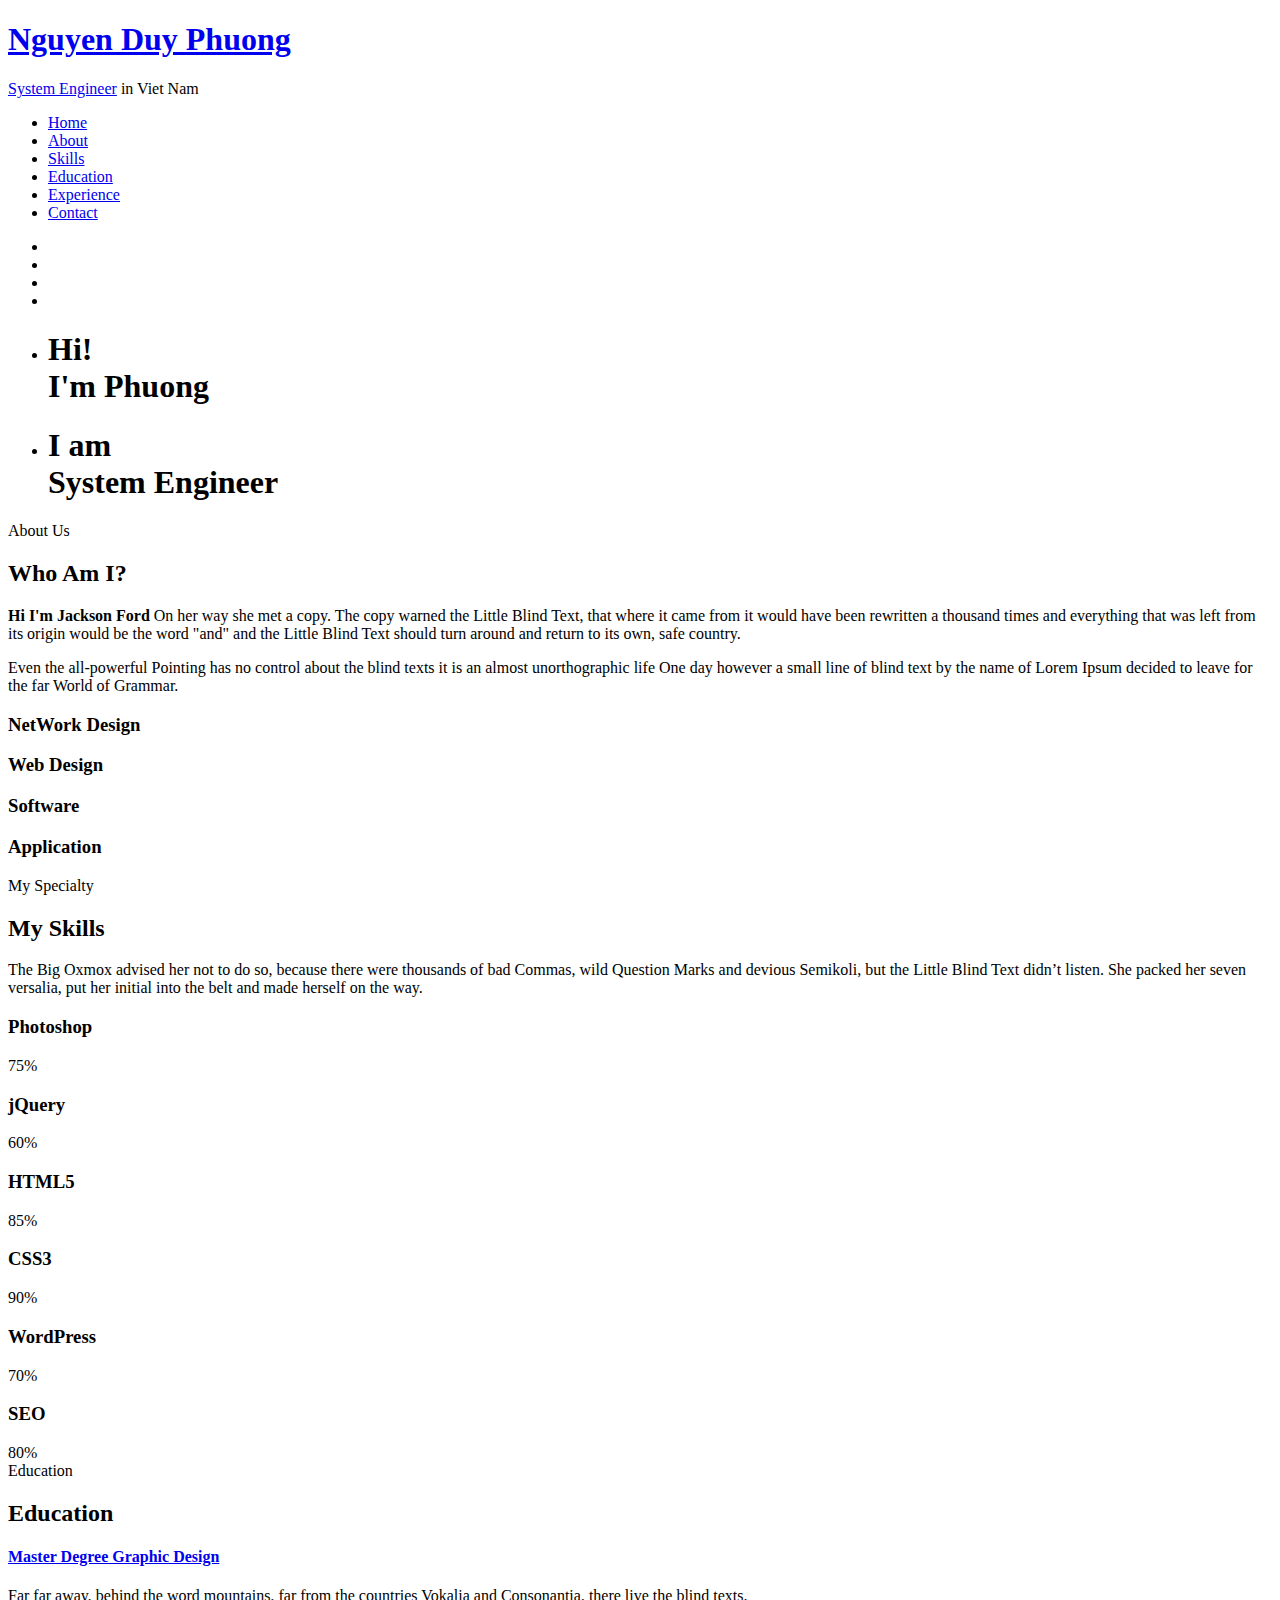
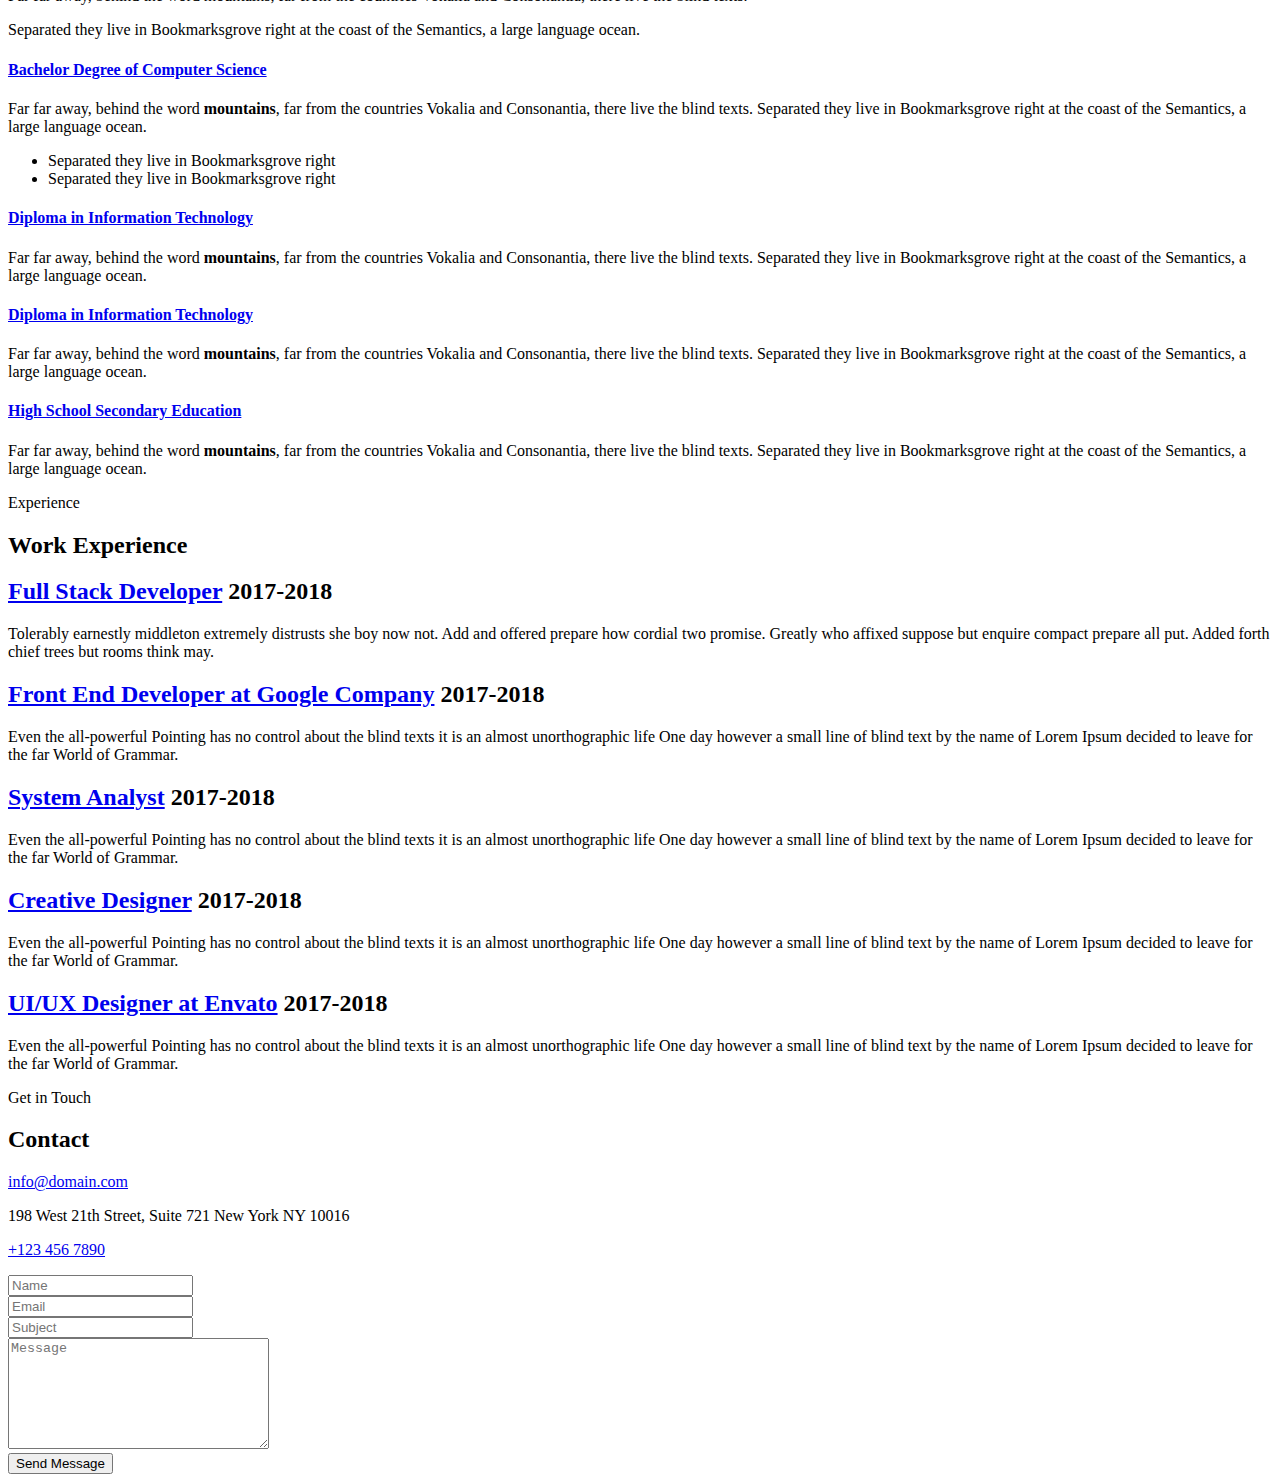
==== website/MyPages/index.html @ ab9edcb0 "ew" ====
<!DOCTYPE HTML>
<html>
	<head>
	<meta charset="utf-8">
	<meta http-equiv="X-UA-Compatible" content="IE=edge">
	<title>Jackson Template</title>
	<meta name="viewport" content="width=device-width, initial-scale=1">
	<meta name="description" content="" />
	<meta name="keywords" content="" />
	<meta name="author" content="" />

  <!-- Facebook and Twitter integration -->
	<meta property="og:title" content=""/>
	<meta property="og:image" content=""/>
	<meta property="og:url" content=""/>
	<meta property="og:site_name" content=""/>
	<meta property="og:description" content=""/>
	<meta name="twitter:title" content="" />
	<meta name="twitter:image" content="" />
	<meta name="twitter:url" content="" />
	<meta name="twitter:card" content="" />

	<!-- Place favicon.ico and apple-touch-icon.png in the root directory -->
	<link rel="shortcut icon" href="favicon.ico">

	<link href="https://fonts.googleapis.com/css?family=Quicksand:300,400,500,700" rel="stylesheet">
	<link href="https://fonts.googleapis.com/css?family=Playfair+Display:400,400i,700" rel="stylesheet">
	
	<!-- Animate.css -->
	<link rel="stylesheet" href="css/animate.css">
	<!-- Icomoon Icon Fonts-->
	<link rel="stylesheet" href="css/icomoon.css">
	<!-- Bootstrap  -->
	<link rel="stylesheet" href="css/bootstrap.css">
	<!-- Flexslider  -->
	<link rel="stylesheet" href="css/flexslider.css">
	<!-- Flaticons  -->
	<link rel="stylesheet" href="fonts/flaticon/font/flaticon.css">
	<!-- Owl Carousel -->
	<link rel="stylesheet" href="css/owl.carousel.min.css">
	<link rel="stylesheet" href="css/owl.theme.default.min.css">
	<!-- Theme style  -->
	<link rel="stylesheet" href="css/style.css">

	<!-- Modernizr JS -->
	<script src="js/modernizr-2.6.2.min.js"></script>
	<!-- FOR IE9 below -->
	<!--[if lt IE 9]>
	<script src="js/respond.min.js"></script>
	<![endif]-->

	</head>
	<body>
	<div id="colorlib-page">
		<div class="container-wrap">
		<a href="#" class="js-colorlib-nav-toggle colorlib-nav-toggle" data-toggle="collapse" data-target="#navbar" aria-expanded="false" aria-controls="navbar"><i></i></a>
		<aside id="colorlib-aside" role="complementary" class="border js-fullheight">
			<div class="text-center">
				<div class="author-img" style="background-image: url(images/about.jpg);"></div>
				<h1 id="colorlib-logo"><a href="index.html">Nguyen Duy Phuong</a></h1>
				<span class="position"><a href="#">System Engineer</a> in Viet Nam</span>
			</div>
			<nav id="colorlib-main-menu" role="navigation" class="navbar">
				<div id="navbar" class="collapse">
					<ul>
						<li class="active"><a href="#" data-nav-section="home">Home</a></li>
						<li><a href="#" data-nav-section="about">About</a></li>
						<li><a href="#" data-nav-section="skills">Skills</a></li>
						<li><a href="#" data-nav-section="education">Education</a></li>
						<li><a href="#" data-nav-section="experience">Experience</a></li>
						<li><a href="#" data-nav-section="contact">Contact</a></li>
					</ul>
				</div>
			</nav>

			<div class="colorlib-footer">
					<ul>
					<li><a href="#"><i class="icon-facebook2"></i></a></li>
					<li><a href="#"><i class="icon-twitter2"></i></a></li>
					<li><a href="#"><i class="icon-instagram"></i></a></li>
					<li><a href="#"><i class="icon-linkedin2"></i></a></li>
				</ul>
			</div>

		</aside>

		<div id="colorlib-main">
			<section id="colorlib-hero" class="js-fullheight" data-section="home">
				<div class="flexslider js-fullheight">
					<ul class="slides">
				   	<li style="background-image: url(images/img_bg_1.jpg);">
				   		<div class="overlay"></div>
				   		<div class="container-fluid">
				   			<div class="row">
					   			<div class="col-md-6 col-md-offset-3 col-md-pull-3 col-sm-12 col-xs-12 js-fullheight slider-text">
					   				<div class="slider-text-inner js-fullheight">
					   					<div class="desc">
						   					<h1>Hi! <br>I'm Phuong</h1>
										</div>
					   				</div>
					   			</div>
					   		</div>
				   		</div>
				   	</li>
				   	<li style="background-image: url(images/IMG_4141.JPG);">
				   		<div class="overlay"></div>
				   		<div class="container-fluid">
				   			<div class="row">
					   			<div class="col-md-6 col-md-offset-3 col-md-pull-3 col-sm-12 col-xs-12 js-fullheight slider-text">
					   				<div class="slider-text-inner">
					   					<div class="desc">
						   					<h1>I am <br>System Engineer</h1>									
										</div>
					   				</div>
					   			</div>
					   		</div>
				   		</div>
				   	</li>
				  	</ul>
			  	</div>
			</section>

			<section class="colorlib-about" data-section="about">
				<div class="colorlib-narrow-content">
					<div class="row">
						<div class="col-md-12">
							<div class="row row-bottom-padded-sm animate-box" data-animate-effect="fadeInLeft">
								<div class="col-md-12">
									<div class="about-desc">
										<span class="heading-meta">About Us</span>
										<h2 class="colorlib-heading">Who Am I?</h2>
										<p><strong>Hi I'm Jackson Ford</strong> On her way she met a copy. The copy warned the Little Blind Text, that where it came from it would have been rewritten a thousand times and everything that was left from its origin would be the word "and" and the Little Blind Text should turn around and return to its own, safe country.</p>
										<p>Even the all-powerful Pointing has no control about the blind texts it is an almost unorthographic life One day however a small line of blind text by the name of Lorem Ipsum decided to leave for the far World of Grammar.</p>
									</div>
								</div>
							</div>
							<div class="row">
								<div class="col-md-3 animate-box" data-animate-effect="fadeInLeft">
									<div class="services color-1">
										<span class="icon2"><i class="icon-bulb"></i></span>
										<h3>NetWork Design</h3>
									</div>
								</div>
								<div class="col-md-3 animate-box" data-animate-effect="fadeInRight">
									<div class="services color-2">
										<span class="icon2"><i class="icon-globe-outline"></i></span>
										<h3>Web Design</h3>
									</div>
								</div>
								<div class="col-md-3 animate-box" data-animate-effect="fadeInTop">
									<div class="services color-3">
										<span class="icon2"><i class="icon-data"></i></span>
										<h3>Software</h3>
									</div>
								</div>
								<div class="col-md-3 animate-box" data-animate-effect="fadeInBottom">
									<div class="services color-4">
										<span class="icon2"><i class="icon-phone3"></i></span>
										<h3>Application</h3>
									</div>
								</div>
							</div>
						</div>
					</div>
				</div>
			</section>

			<section class="colorlib-skills" data-section="skills">
				<div class="colorlib-narrow-content">
					<div class="row">
						<div class="col-md-6 col-md-offset-3 col-md-pull-3 animate-box" data-animate-effect="fadeInLeft">
							<span class="heading-meta">My Specialty</span>
							<h2 class="colorlib-heading animate-box">My Skills</h2>
						</div>
					</div>
					<div class="row">
						<div class="col-md-12 animate-box" data-animate-effect="fadeInLeft">
							<p>The Big Oxmox advised her not to do so, because there were thousands of bad Commas, wild Question Marks and devious Semikoli, but the Little Blind Text didn’t listen. She packed her seven versalia, put her initial into the belt and made herself on the way.</p>
						</div>
						<div class="col-md-6 animate-box" data-animate-effect="fadeInLeft">
							<div class="progress-wrap">
								<h3>Photoshop</h3>
								<div class="progress">
								 	<div class="progress-bar color-1" role="progressbar" aria-valuenow="75"
								  	aria-valuemin="0" aria-valuemax="100" style="width:75%">
								    <span>75%</span>
								  	</div>
								</div>
							</div>
						</div>
						<div class="col-md-6 animate-box" data-animate-effect="fadeInRight">
							<div class="progress-wrap">
								<h3>jQuery</h3>
								<div class="progress">
								 	<div class="progress-bar color-2" role="progressbar" aria-valuenow="60"
								  	aria-valuemin="0" aria-valuemax="100" style="width:60%">
								    <span>60%</span>
								  	</div>
								</div>
							</div>
						</div>
						<div class="col-md-6 animate-box" data-animate-effect="fadeInLeft">
							<div class="progress-wrap">
								<h3>HTML5</h3>
								<div class="progress">
								 	<div class="progress-bar color-3" role="progressbar" aria-valuenow="85"
								  	aria-valuemin="0" aria-valuemax="100" style="width:85%">
								    <span>85%</span>
								  	</div>
								</div>
							</div>
						</div>
						<div class="col-md-6 animate-box" data-animate-effect="fadeInRight">
							<div class="progress-wrap">
								<h3>CSS3</h3>
								<div class="progress">
								 	<div class="progress-bar color-4" role="progressbar" aria-valuenow="90"
								  	aria-valuemin="0" aria-valuemax="100" style="width:90%">
								    <span>90%</span>
								  	</div>
								</div>
							</div>
						</div>
						<div class="col-md-6 animate-box" data-animate-effect="fadeInLeft">
							<div class="progress-wrap">
								<h3>WordPress</h3>
								<div class="progress">
								 	<div class="progress-bar color-5" role="progressbar" aria-valuenow="70"
								  	aria-valuemin="0" aria-valuemax="100" style="width:70%">
								    <span>70%</span>
								  	</div>
								</div>
							</div>
						</div>
						<div class="col-md-6 animate-box" data-animate-effect="fadeInRight">
							<div class="progress-wrap">
								<h3>SEO</h3>
								<div class="progress">
								 	<div class="progress-bar color-6" role="progressbar" aria-valuenow="80"
								  	aria-valuemin="0" aria-valuemax="100" style="width:80%">
								    <span>80%</span>
								  	</div>
								</div>
							</div>
						</div>
					</div>
				</div>
			</section>

			<section class="colorlib-education" data-section="education">
				<div class="colorlib-narrow-content">
					<div class="row">
						<div class="col-md-6 col-md-offset-3 col-md-pull-3 animate-box" data-animate-effect="fadeInLeft">
							<span class="heading-meta">Education</span>
							<h2 class="colorlib-heading animate-box">Education</h2>
						</div>
					</div>
					<div class="row">
						<div class="col-md-12 animate-box" data-animate-effect="fadeInLeft">
							<div class="fancy-collapse-panel">
								<div class="panel-group" id="accordion" role="tablist" aria-multiselectable="true">
									<div class="panel panel-default">
									    <div class="panel-heading" role="tab" id="headingOne">
									        <h4 class="panel-title">
									            <a data-toggle="collapse" data-parent="#accordion" href="#collapseOne" aria-expanded="true" aria-controls="collapseOne">Master Degree Graphic Design
									            </a>
									        </h4>
									    </div>
									    <div id="collapseOne" class="panel-collapse collapse in" role="tabpanel" aria-labelledby="headingOne">
									         <div class="panel-body">
									            <div class="row">
										      		<div class="col-md-6">
										      			<p>Far far away, behind the word mountains, far from the countries Vokalia and Consonantia, there live the blind texts. </p>
										      		</div>
										      		<div class="col-md-6">
										      			<p>Separated they live in Bookmarksgrove right at the coast of the Semantics, a large language ocean.</p>
										      		</div>
										      	</div>
									         </div>
									    </div>
									</div>
									<div class="panel panel-default">
									    <div class="panel-heading" role="tab" id="headingTwo">
									        <h4 class="panel-title">
									            <a class="collapsed" data-toggle="collapse" data-parent="#accordion" href="#collapseTwo" aria-expanded="false" aria-controls="collapseTwo">Bachelor Degree of Computer Science
									            </a>
									        </h4>
									    </div>
									    <div id="collapseTwo" class="panel-collapse collapse" role="tabpanel" aria-labelledby="headingTwo">
									        <div class="panel-body">
									            <p>Far far away, behind the word <strong>mountains</strong>, far from the countries Vokalia and Consonantia, there live the blind texts. Separated they live in Bookmarksgrove right at the coast of the Semantics, a large language ocean.</p>
													<ul>
														<li>Separated they live in Bookmarksgrove right</li>
														<li>Separated they live in Bookmarksgrove right</li>
													</ul>
									        </div>
									    </div>
									</div>
									<div class="panel panel-default">
									    <div class="panel-heading" role="tab" id="headingThree">
									        <h4 class="panel-title">
									            <a class="collapsed" data-toggle="collapse" data-parent="#accordion" href="#collapseThree" aria-expanded="false" aria-controls="collapseThree">Diploma in Information Technology
									            </a>
									        </h4>
									    </div>
									    <div id="collapseThree" class="panel-collapse collapse" role="tabpanel" aria-labelledby="headingThree">
									        <div class="panel-body">
									            <p>Far far away, behind the word <strong>mountains</strong>, far from the countries Vokalia and Consonantia, there live the blind texts. Separated they live in Bookmarksgrove right at the coast of the Semantics, a large language ocean.</p>	
									        </div>
									    </div>
									</div>

									<div class="panel panel-default">
									    <div class="panel-heading" role="tab" id="headingFour">
									        <h4 class="panel-title">
									            <a class="collapsed" data-toggle="collapse" data-parent="#accordion" href="#collapseFour" aria-expanded="false" aria-controls="collapseFour">Diploma in Information Technology
									            </a>
									        </h4>
									    </div>
									    <div id="collapseFour" class="panel-collapse collapse" role="tabpanel" aria-labelledby="headingFour">
									        <div class="panel-body">
									            <p>Far far away, behind the word <strong>mountains</strong>, far from the countries Vokalia and Consonantia, there live the blind texts. Separated they live in Bookmarksgrove right at the coast of the Semantics, a large language ocean.</p>	
									        </div>
									    </div>
									</div>

									<div class="panel panel-default">
									    <div class="panel-heading" role="tab" id="headingFive">
									        <h4 class="panel-title">
									            <a class="collapsed" data-toggle="collapse" data-parent="#accordion" href="#collapseFive" aria-expanded="false" aria-controls="collapseFive">High School Secondary Education
									            </a>
									        </h4>
									    </div>
									    <div id="collapseFive" class="panel-collapse collapse" role="tabpanel" aria-labelledby="headingFive">
									        <div class="panel-body">
									            <p>Far far away, behind the word <strong>mountains</strong>, far from the countries Vokalia and Consonantia, there live the blind texts. Separated they live in Bookmarksgrove right at the coast of the Semantics, a large language ocean.</p>	
									        </div>
									    </div>
									</div>
								</div>
							</div>
						</div>
					</div>
				</div>
			</section>

			<section class="colorlib-experience" data-section="experience">
				<div class="colorlib-narrow-content">
					<div class="row">
						<div class="col-md-6 col-md-offset-3 col-md-pull-3 animate-box" data-animate-effect="fadeInLeft">
							<span class="heading-meta">Experience</span>
							<h2 class="colorlib-heading animate-box">Work Experience</h2>
						</div>
					</div>
					<div class="row">
						<div class="col-md-12">
				         <div class="timeline-centered">
					         <article class="timeline-entry animate-box" data-animate-effect="fadeInLeft">
					            <div class="timeline-entry-inner">

					               <div class="timeline-icon color-1">
					                  <i class="icon-pen2"></i>
					               </div>

					               <div class="timeline-label">
					                  <h2><a href="#">Full Stack Developer</a> <span>2017-2018</span></h2>
					                  <p>Tolerably earnestly middleton extremely distrusts she boy now not. Add and offered prepare how cordial two promise. Greatly who affixed suppose but enquire compact prepare all put. Added forth chief trees but rooms think may.</p>
					               </div>
					            </div>
					         </article>


					         <article class="timeline-entry animate-box" data-animate-effect="fadeInRight">
					            <div class="timeline-entry-inner">
					               <div class="timeline-icon color-2">
					                  <i class="icon-pen2"></i>
					               </div>
					               <div class="timeline-label">
					               	<h2><a href="#">Front End Developer at Google Company</a> <span>2017-2018</span></h2>
					                  <p>Even the all-powerful Pointing has no control about the blind texts it is an almost unorthographic life One day however a small line of blind text by the name of Lorem Ipsum decided to leave for the far World of Grammar.</p>
					               </div>
					            </div>
					         </article>

					         <article class="timeline-entry animate-box" data-animate-effect="fadeInLeft">
					            <div class="timeline-entry-inner">
					               <div class="timeline-icon color-3">
					                  <i class="icon-pen2"></i>
					               </div>
					               <div class="timeline-label">
					               	<h2><a href="#">System Analyst</a> <span>2017-2018</span></h2>
					                  <p>Even the all-powerful Pointing has no control about the blind texts it is an almost unorthographic life One day however a small line of blind text by the name of Lorem Ipsum decided to leave for the far World of Grammar.</p>
					               </div>
					            </div>
					         </article>

					         <article class="timeline-entry animate-box" data-animate-effect="fadeInTop">
					            <div class="timeline-entry-inner">
					               <div class="timeline-icon color-4">
					                  <i class="icon-pen2"></i>
					               </div>
					               <div class="timeline-label">
					               	<h2><a href="#">Creative Designer</a> <span>2017-2018</span></h2>
					                  <p>Even the all-powerful Pointing has no control about the blind texts it is an almost unorthographic life One day however a small line of blind text by the name of Lorem Ipsum decided to leave for the far World of Grammar.</p>
					               </div>
					            </div>
					         </article>

					         <article class="timeline-entry animate-box" data-animate-effect="fadeInLeft">
					            <div class="timeline-entry-inner">
					               <div class="timeline-icon color-5">
					                  <i class="icon-pen2"></i>
					               </div>
					               <div class="timeline-label">
					               	<h2><a href="#">UI/UX Designer at Envato</a> <span>2017-2018</span></h2>
					                  <p>Even the all-powerful Pointing has no control about the blind texts it is an almost unorthographic life One day however a small line of blind text by the name of Lorem Ipsum decided to leave for the far World of Grammar.</p>
					               </div>
					            </div>
					         </article>

					         <article class="timeline-entry begin animate-box" data-animate-effect="fadeInBottom">
					            <div class="timeline-entry-inner">
					               <div class="timeline-icon color-none">
					               </div>
					            </div>
					         </article>
					      </div>
					   </div>
				   </div>
				</div>
			</section>

			<section class="colorlib-contact" data-section="contact">
				<div class="colorlib-narrow-content">
					<div class="row">
						<div class="col-md-6 col-md-offset-3 col-md-pull-3 animate-box" data-animate-effect="fadeInLeft">
							<span class="heading-meta">Get in Touch</span>
							<h2 class="colorlib-heading">Contact</h2>
						</div>
					</div>
					<div class="row">
						<div class="col-md-5">
							<div class="colorlib-feature colorlib-feature-sm animate-box" data-animate-effect="fadeInLeft">
								<div class="colorlib-icon">
									<i class="icon-globe-outline"></i>
								</div>
								<div class="colorlib-text">
									<p><a href="#">info@domain.com</a></p>
								</div>
							</div>

							<div class="colorlib-feature colorlib-feature-sm animate-box" data-animate-effect="fadeInLeft">
								<div class="colorlib-icon">
									<i class="icon-map"></i>
								</div>
								<div class="colorlib-text">
									<p>198 West 21th Street, Suite 721 New York NY 10016</p>
								</div>
							</div>

							<div class="colorlib-feature colorlib-feature-sm animate-box" data-animate-effect="fadeInLeft">
								<div class="colorlib-icon">
									<i class="icon-phone"></i>
								</div>
								<div class="colorlib-text">
									<p><a href="tel://">+123 456 7890</a></p>
								</div>
							</div>
						</div>
						<div class="col-md-7 col-md-push-1">
							<div class="row">
								<div class="col-md-10 col-md-offset-1 col-md-pull-1 animate-box" data-animate-effect="fadeInRight">
									<form action="">
										<div class="form-group">
											<input type="text" class="form-control" placeholder="Name">
										</div>
										<div class="form-group">
											<input type="text" class="form-control" placeholder="Email">
										</div>
										<div class="form-group">
											<input type="text" class="form-control" placeholder="Subject">
										</div>
										<div class="form-group">
											<textarea name="" id="message" cols="30" rows="7" class="form-control" placeholder="Message"></textarea>
										</div>
										<div class="form-group">
											<input type="submit" class="btn btn-primary btn-send-message" value="Send Message">
										</div>
									</form>
								</div>
								
							</div>
						</div>
					</div>
				</div>
			</section>

		</div><!-- end:colorlib-main -->
	</div><!-- end:container-wrap -->
	</div><!-- end:colorlib-page -->

	<!-- jQuery -->
	<script src="js/jquery.min.js"></script>
	<!-- jQuery Easing -->
	<script src="js/jquery.easing.1.3.js"></script>
	<!-- Bootstrap -->
	<script src="js/bootstrap.min.js"></script>
	<!-- Waypoints -->
	<script src="js/jquery.waypoints.min.js"></script>
	<!-- Flexslider -->
	<script src="js/jquery.flexslider-min.js"></script>
	<!-- Owl carousel -->
	<script src="js/owl.carousel.min.js"></script>
	<!-- Counters -->
	<script src="js/jquery.countTo.js"></script>
	
	
	<!-- MAIN JS -->
	<script src="js/main.js"></script>

	</body>
</html>
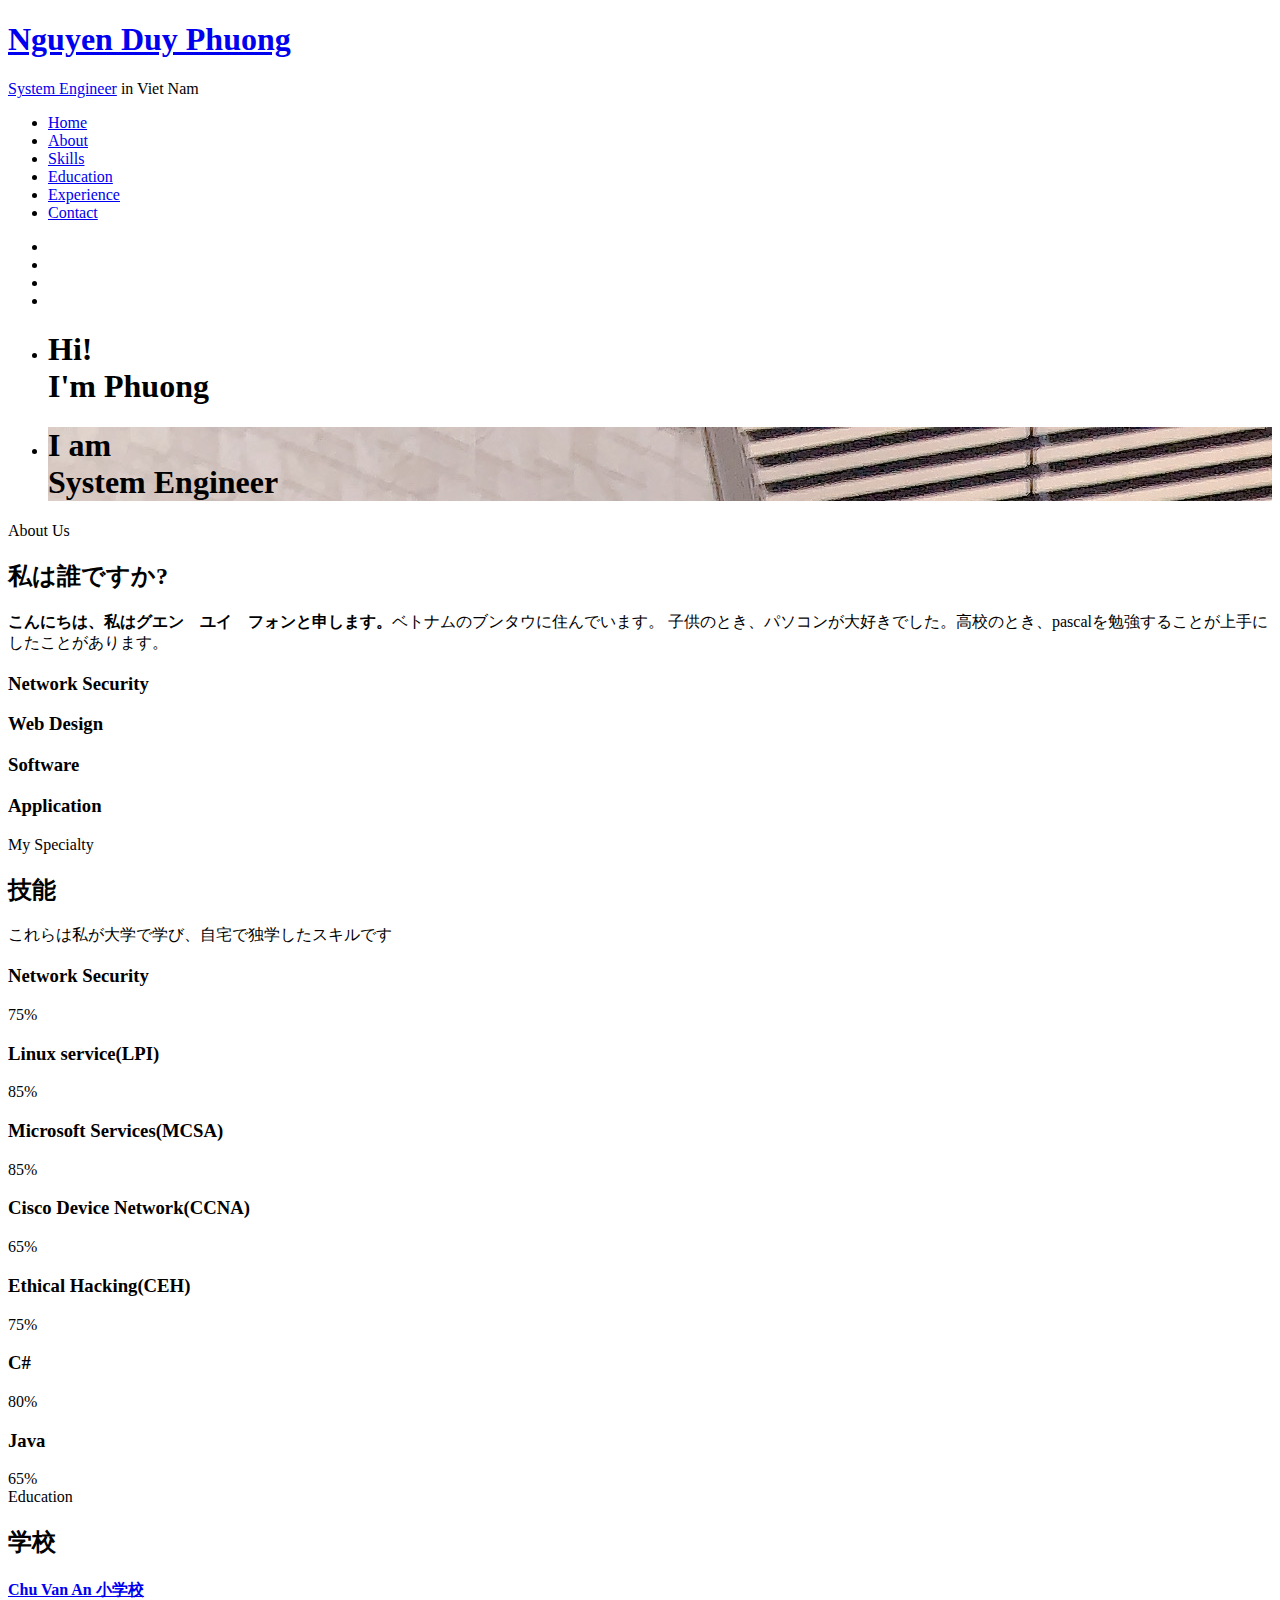
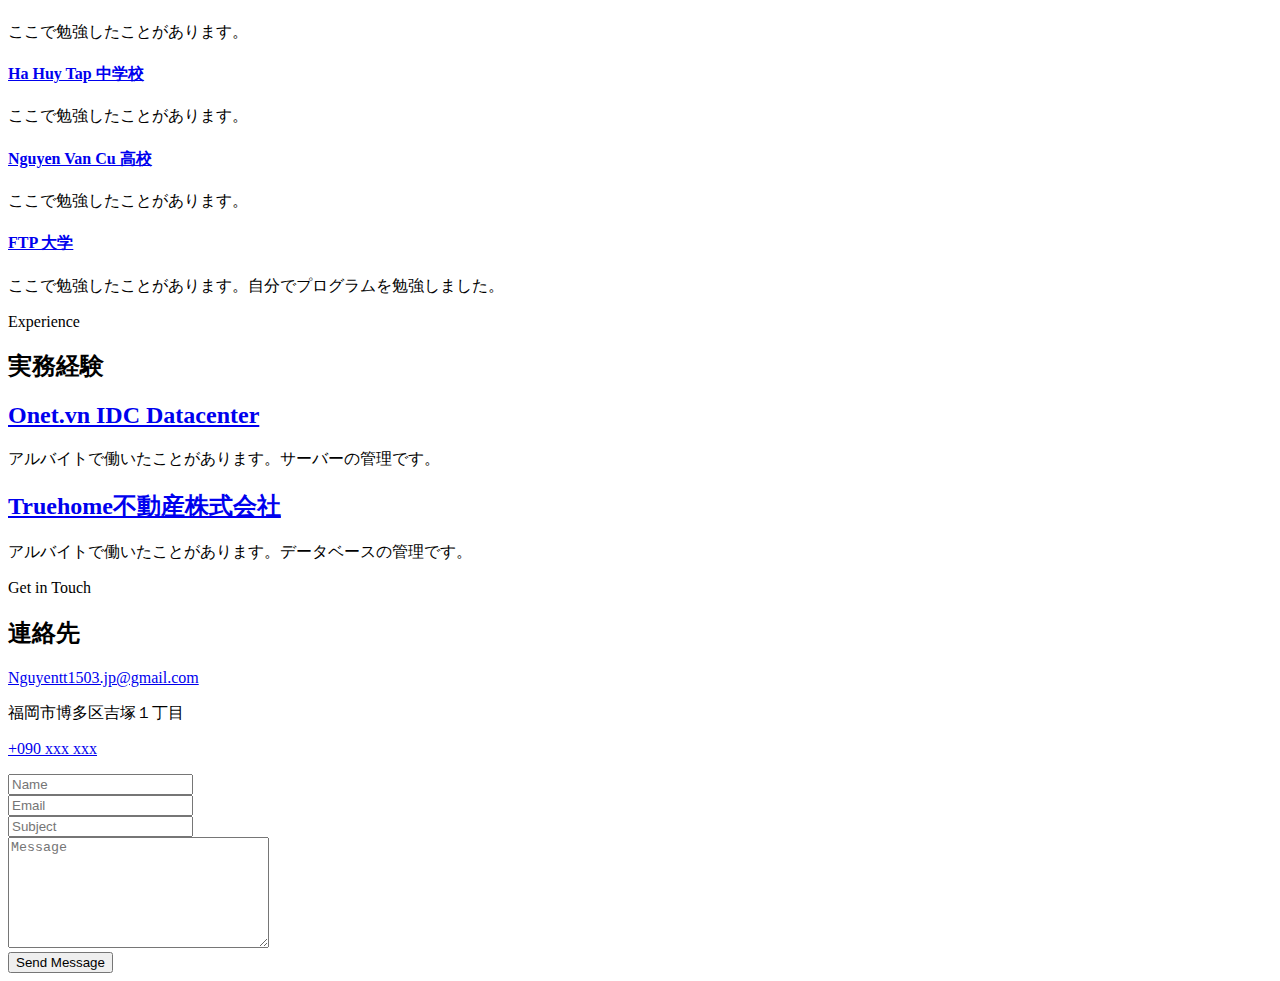
==== commit 1ca4854e: "Merge branch 'master' of https://github.com/Nguyentt-jp/myProject" ====
--- a/website/MyPages/index.html
+++ b/website/MyPages/index.html
@@ -1,523 +1,718 @@
-<!DOCTYPE HTML>
+<!DOCTYPE html>
 <html>
-	<head>
-	<meta charset="utf-8">
-	<meta http-equiv="X-UA-Compatible" content="IE=edge">
-	<title>Jackson Template</title>
-	<meta name="viewport" content="width=device-width, initial-scale=1">
-	<meta name="description" content="" />
-	<meta name="keywords" content="" />
-	<meta name="author" content="" />
-
-  <!-- Facebook and Twitter integration -->
-	<meta property="og:title" content=""/>
-	<meta property="og:image" content=""/>
-	<meta property="og:url" content=""/>
-	<meta property="og:site_name" content=""/>
-	<meta property="og:description" content=""/>
-	<meta name="twitter:title" content="" />
-	<meta name="twitter:image" content="" />
-	<meta name="twitter:url" content="" />
-	<meta name="twitter:card" content="" />
-
-	<!-- Place favicon.ico and apple-touch-icon.png in the root directory -->
-	<link rel="shortcut icon" href="favicon.ico">
-
-	<link href="https://fonts.googleapis.com/css?family=Quicksand:300,400,500,700" rel="stylesheet">
-	<link href="https://fonts.googleapis.com/css?family=Playfair+Display:400,400i,700" rel="stylesheet">
-	
-	<!-- Animate.css -->
-	<link rel="stylesheet" href="css/animate.css">
-	<!-- Icomoon Icon Fonts-->
-	<link rel="stylesheet" href="css/icomoon.css">
-	<!-- Bootstrap  -->
-	<link rel="stylesheet" href="css/bootstrap.css">
-	<!-- Flexslider  -->
-	<link rel="stylesheet" href="css/flexslider.css">
-	<!-- Flaticons  -->
-	<link rel="stylesheet" href="fonts/flaticon/font/flaticon.css">
-	<!-- Owl Carousel -->
-	<link rel="stylesheet" href="css/owl.carousel.min.css">
-	<link rel="stylesheet" href="css/owl.theme.default.min.css">
-	<!-- Theme style  -->
-	<link rel="stylesheet" href="css/style.css">
-
-	<!-- Modernizr JS -->
-	<script src="js/modernizr-2.6.2.min.js"></script>
-	<!-- FOR IE9 below -->
-	<!--[if lt IE 9]>
-	<script src="js/respond.min.js"></script>
-	<![endif]-->
-
-	</head>
-	<body>
-	<div id="colorlib-page">
-		<div class="container-wrap">
-		<a href="#" class="js-colorlib-nav-toggle colorlib-nav-toggle" data-toggle="collapse" data-target="#navbar" aria-expanded="false" aria-controls="navbar"><i></i></a>
-		<aside id="colorlib-aside" role="complementary" class="border js-fullheight">
-			<div class="text-center">
-				<div class="author-img" style="background-image: url(images/about.jpg);"></div>
-				<h1 id="colorlib-logo"><a href="index.html">Nguyen Duy Phuong</a></h1>
-				<span class="position"><a href="#">System Engineer</a> in Viet Nam</span>
-			</div>
-			<nav id="colorlib-main-menu" role="navigation" class="navbar">
-				<div id="navbar" class="collapse">
-					<ul>
-						<li class="active"><a href="#" data-nav-section="home">Home</a></li>
-						<li><a href="#" data-nav-section="about">About</a></li>
-						<li><a href="#" data-nav-section="skills">Skills</a></li>
-						<li><a href="#" data-nav-section="education">Education</a></li>
-						<li><a href="#" data-nav-section="experience">Experience</a></li>
-						<li><a href="#" data-nav-section="contact">Contact</a></li>
-					</ul>
-				</div>
-			</nav>
-
-			<div class="colorlib-footer">
-					<ul>
-					<li><a href="#"><i class="icon-facebook2"></i></a></li>
-					<li><a href="#"><i class="icon-twitter2"></i></a></li>
-					<li><a href="#"><i class="icon-instagram"></i></a></li>
-					<li><a href="#"><i class="icon-linkedin2"></i></a></li>
-				</ul>
-			</div>
-
-		</aside>
-
-		<div id="colorlib-main">
-			<section id="colorlib-hero" class="js-fullheight" data-section="home">
-				<div class="flexslider js-fullheight">
-					<ul class="slides">
-				   	<li style="background-image: url(images/img_bg_1.jpg);">
-				   		<div class="overlay"></div>
-				   		<div class="container-fluid">
-				   			<div class="row">
-					   			<div class="col-md-6 col-md-offset-3 col-md-pull-3 col-sm-12 col-xs-12 js-fullheight slider-text">
-					   				<div class="slider-text-inner js-fullheight">
-					   					<div class="desc">
-						   					<h1>Hi! <br>I'm Phuong</h1>
-										</div>
-					   				</div>
-					   			</div>
-					   		</div>
-				   		</div>
-				   	</li>
-				   	<li style="background-image: url(images/IMG_4141.JPG);">
-				   		<div class="overlay"></div>
-				   		<div class="container-fluid">
-				   			<div class="row">
-					   			<div class="col-md-6 col-md-offset-3 col-md-pull-3 col-sm-12 col-xs-12 js-fullheight slider-text">
-					   				<div class="slider-text-inner">
-					   					<div class="desc">
-						   					<h1>I am <br>System Engineer</h1>									
-										</div>
-					   				</div>
-					   			</div>
-					   		</div>
-				   		</div>
-				   	</li>
-				  	</ul>
-			  	</div>
-			</section>
-
-			<section class="colorlib-about" data-section="about">
-				<div class="colorlib-narrow-content">
-					<div class="row">
-						<div class="col-md-12">
-							<div class="row row-bottom-padded-sm animate-box" data-animate-effect="fadeInLeft">
-								<div class="col-md-12">
-									<div class="about-desc">
-										<span class="heading-meta">About Us</span>
-										<h2 class="colorlib-heading">Who Am I?</h2>
-										<p><strong>Hi I'm Jackson Ford</strong> On her way she met a copy. The copy warned the Little Blind Text, that where it came from it would have been rewritten a thousand times and everything that was left from its origin would be the word "and" and the Little Blind Text should turn around and return to its own, safe country.</p>
-										<p>Even the all-powerful Pointing has no control about the blind texts it is an almost unorthographic life One day however a small line of blind text by the name of Lorem Ipsum decided to leave for the far World of Grammar.</p>
-									</div>
-								</div>
-							</div>
-							<div class="row">
-								<div class="col-md-3 animate-box" data-animate-effect="fadeInLeft">
-									<div class="services color-1">
-										<span class="icon2"><i class="icon-bulb"></i></span>
-										<h3>NetWork Design</h3>
-									</div>
-								</div>
-								<div class="col-md-3 animate-box" data-animate-effect="fadeInRight">
-									<div class="services color-2">
-										<span class="icon2"><i class="icon-globe-outline"></i></span>
-										<h3>Web Design</h3>
-									</div>
-								</div>
-								<div class="col-md-3 animate-box" data-animate-effect="fadeInTop">
-									<div class="services color-3">
-										<span class="icon2"><i class="icon-data"></i></span>
-										<h3>Software</h3>
-									</div>
-								</div>
-								<div class="col-md-3 animate-box" data-animate-effect="fadeInBottom">
-									<div class="services color-4">
-										<span class="icon2"><i class="icon-phone3"></i></span>
-										<h3>Application</h3>
-									</div>
-								</div>
-							</div>
-						</div>
-					</div>
-				</div>
-			</section>
-
-			<section class="colorlib-skills" data-section="skills">
-				<div class="colorlib-narrow-content">
-					<div class="row">
-						<div class="col-md-6 col-md-offset-3 col-md-pull-3 animate-box" data-animate-effect="fadeInLeft">
-							<span class="heading-meta">My Specialty</span>
-							<h2 class="colorlib-heading animate-box">My Skills</h2>
-						</div>
-					</div>
-					<div class="row">
-						<div class="col-md-12 animate-box" data-animate-effect="fadeInLeft">
-							<p>The Big Oxmox advised her not to do so, because there were thousands of bad Commas, wild Question Marks and devious Semikoli, but the Little Blind Text didn’t listen. She packed her seven versalia, put her initial into the belt and made herself on the way.</p>
-						</div>
-						<div class="col-md-6 animate-box" data-animate-effect="fadeInLeft">
-							<div class="progress-wrap">
-								<h3>Photoshop</h3>
-								<div class="progress">
-								 	<div class="progress-bar color-1" role="progressbar" aria-valuenow="75"
-								  	aria-valuemin="0" aria-valuemax="100" style="width:75%">
-								    <span>75%</span>
-								  	</div>
-								</div>
-							</div>
-						</div>
-						<div class="col-md-6 animate-box" data-animate-effect="fadeInRight">
-							<div class="progress-wrap">
-								<h3>jQuery</h3>
-								<div class="progress">
-								 	<div class="progress-bar color-2" role="progressbar" aria-valuenow="60"
-								  	aria-valuemin="0" aria-valuemax="100" style="width:60%">
-								    <span>60%</span>
-								  	</div>
-								</div>
-							</div>
-						</div>
-						<div class="col-md-6 animate-box" data-animate-effect="fadeInLeft">
-							<div class="progress-wrap">
-								<h3>HTML5</h3>
-								<div class="progress">
-								 	<div class="progress-bar color-3" role="progressbar" aria-valuenow="85"
-								  	aria-valuemin="0" aria-valuemax="100" style="width:85%">
-								    <span>85%</span>
-								  	</div>
-								</div>
-							</div>
-						</div>
-						<div class="col-md-6 animate-box" data-animate-effect="fadeInRight">
-							<div class="progress-wrap">
-								<h3>CSS3</h3>
-								<div class="progress">
-								 	<div class="progress-bar color-4" role="progressbar" aria-valuenow="90"
-								  	aria-valuemin="0" aria-valuemax="100" style="width:90%">
-								    <span>90%</span>
-								  	</div>
-								</div>
-							</div>
-						</div>
-						<div class="col-md-6 animate-box" data-animate-effect="fadeInLeft">
-							<div class="progress-wrap">
-								<h3>WordPress</h3>
-								<div class="progress">
-								 	<div class="progress-bar color-5" role="progressbar" aria-valuenow="70"
-								  	aria-valuemin="0" aria-valuemax="100" style="width:70%">
-								    <span>70%</span>
-								  	</div>
-								</div>
-							</div>
-						</div>
-						<div class="col-md-6 animate-box" data-animate-effect="fadeInRight">
-							<div class="progress-wrap">
-								<h3>SEO</h3>
-								<div class="progress">
-								 	<div class="progress-bar color-6" role="progressbar" aria-valuenow="80"
-								  	aria-valuemin="0" aria-valuemax="100" style="width:80%">
-								    <span>80%</span>
-								  	</div>
-								</div>
-							</div>
-						</div>
-					</div>
-				</div>
-			</section>
-
-			<section class="colorlib-education" data-section="education">
-				<div class="colorlib-narrow-content">
-					<div class="row">
-						<div class="col-md-6 col-md-offset-3 col-md-pull-3 animate-box" data-animate-effect="fadeInLeft">
-							<span class="heading-meta">Education</span>
-							<h2 class="colorlib-heading animate-box">Education</h2>
-						</div>
-					</div>
-					<div class="row">
-						<div class="col-md-12 animate-box" data-animate-effect="fadeInLeft">
-							<div class="fancy-collapse-panel">
-								<div class="panel-group" id="accordion" role="tablist" aria-multiselectable="true">
-									<div class="panel panel-default">
-									    <div class="panel-heading" role="tab" id="headingOne">
-									        <h4 class="panel-title">
-									            <a data-toggle="collapse" data-parent="#accordion" href="#collapseOne" aria-expanded="true" aria-controls="collapseOne">Master Degree Graphic Design
-									            </a>
-									        </h4>
-									    </div>
-									    <div id="collapseOne" class="panel-collapse collapse in" role="tabpanel" aria-labelledby="headingOne">
-									         <div class="panel-body">
-									            <div class="row">
-										      		<div class="col-md-6">
-										      			<p>Far far away, behind the word mountains, far from the countries Vokalia and Consonantia, there live the blind texts. </p>
-										      		</div>
-										      		<div class="col-md-6">
-										      			<p>Separated they live in Bookmarksgrove right at the coast of the Semantics, a large language ocean.</p>
-										      		</div>
-										      	</div>
-									         </div>
-									    </div>
-									</div>
-									<div class="panel panel-default">
-									    <div class="panel-heading" role="tab" id="headingTwo">
-									        <h4 class="panel-title">
-									            <a class="collapsed" data-toggle="collapse" data-parent="#accordion" href="#collapseTwo" aria-expanded="false" aria-controls="collapseTwo">Bachelor Degree of Computer Science
-									            </a>
-									        </h4>
-									    </div>
-									    <div id="collapseTwo" class="panel-collapse collapse" role="tabpanel" aria-labelledby="headingTwo">
-									        <div class="panel-body">
-									            <p>Far far away, behind the word <strong>mountains</strong>, far from the countries Vokalia and Consonantia, there live the blind texts. Separated they live in Bookmarksgrove right at the coast of the Semantics, a large language ocean.</p>
-													<ul>
-														<li>Separated they live in Bookmarksgrove right</li>
-														<li>Separated they live in Bookmarksgrove right</li>
-													</ul>
-									        </div>
-									    </div>
-									</div>
-									<div class="panel panel-default">
-									    <div class="panel-heading" role="tab" id="headingThree">
-									        <h4 class="panel-title">
-									            <a class="collapsed" data-toggle="collapse" data-parent="#accordion" href="#collapseThree" aria-expanded="false" aria-controls="collapseThree">Diploma in Information Technology
-									            </a>
-									        </h4>
-									    </div>
-									    <div id="collapseThree" class="panel-collapse collapse" role="tabpanel" aria-labelledby="headingThree">
-									        <div class="panel-body">
-									            <p>Far far away, behind the word <strong>mountains</strong>, far from the countries Vokalia and Consonantia, there live the blind texts. Separated they live in Bookmarksgrove right at the coast of the Semantics, a large language ocean.</p>	
-									        </div>
-									    </div>
-									</div>
-
-									<div class="panel panel-default">
-									    <div class="panel-heading" role="tab" id="headingFour">
-									        <h4 class="panel-title">
-									            <a class="collapsed" data-toggle="collapse" data-parent="#accordion" href="#collapseFour" aria-expanded="false" aria-controls="collapseFour">Diploma in Information Technology
-									            </a>
-									        </h4>
-									    </div>
-									    <div id="collapseFour" class="panel-collapse collapse" role="tabpanel" aria-labelledby="headingFour">
-									        <div class="panel-body">
-									            <p>Far far away, behind the word <strong>mountains</strong>, far from the countries Vokalia and Consonantia, there live the blind texts. Separated they live in Bookmarksgrove right at the coast of the Semantics, a large language ocean.</p>	
-									        </div>
-									    </div>
-									</div>
-
-									<div class="panel panel-default">
-									    <div class="panel-heading" role="tab" id="headingFive">
-									        <h4 class="panel-title">
-									            <a class="collapsed" data-toggle="collapse" data-parent="#accordion" href="#collapseFive" aria-expanded="false" aria-controls="collapseFive">High School Secondary Education
-									            </a>
-									        </h4>
-									    </div>
-									    <div id="collapseFive" class="panel-collapse collapse" role="tabpanel" aria-labelledby="headingFive">
-									        <div class="panel-body">
-									            <p>Far far away, behind the word <strong>mountains</strong>, far from the countries Vokalia and Consonantia, there live the blind texts. Separated they live in Bookmarksgrove right at the coast of the Semantics, a large language ocean.</p>	
-									        </div>
-									    </div>
-									</div>
-								</div>
-							</div>
-						</div>
-					</div>
-				</div>
-			</section>
-
-			<section class="colorlib-experience" data-section="experience">
-				<div class="colorlib-narrow-content">
-					<div class="row">
-						<div class="col-md-6 col-md-offset-3 col-md-pull-3 animate-box" data-animate-effect="fadeInLeft">
-							<span class="heading-meta">Experience</span>
-							<h2 class="colorlib-heading animate-box">Work Experience</h2>
-						</div>
-					</div>
-					<div class="row">
-						<div class="col-md-12">
-				         <div class="timeline-centered">
-					         <article class="timeline-entry animate-box" data-animate-effect="fadeInLeft">
-					            <div class="timeline-entry-inner">
-
-					               <div class="timeline-icon color-1">
-					                  <i class="icon-pen2"></i>
-					               </div>
-
-					               <div class="timeline-label">
-					                  <h2><a href="#">Full Stack Developer</a> <span>2017-2018</span></h2>
-					                  <p>Tolerably earnestly middleton extremely distrusts she boy now not. Add and offered prepare how cordial two promise. Greatly who affixed suppose but enquire compact prepare all put. Added forth chief trees but rooms think may.</p>
-					               </div>
-					            </div>
-					         </article>
-
-
-					         <article class="timeline-entry animate-box" data-animate-effect="fadeInRight">
-					            <div class="timeline-entry-inner">
-					               <div class="timeline-icon color-2">
-					                  <i class="icon-pen2"></i>
-					               </div>
-					               <div class="timeline-label">
-					               	<h2><a href="#">Front End Developer at Google Company</a> <span>2017-2018</span></h2>
-					                  <p>Even the all-powerful Pointing has no control about the blind texts it is an almost unorthographic life One day however a small line of blind text by the name of Lorem Ipsum decided to leave for the far World of Grammar.</p>
-					               </div>
-					            </div>
-					         </article>
-
-					         <article class="timeline-entry animate-box" data-animate-effect="fadeInLeft">
-					            <div class="timeline-entry-inner">
-					               <div class="timeline-icon color-3">
-					                  <i class="icon-pen2"></i>
-					               </div>
-					               <div class="timeline-label">
-					               	<h2><a href="#">System Analyst</a> <span>2017-2018</span></h2>
-					                  <p>Even the all-powerful Pointing has no control about the blind texts it is an almost unorthographic life One day however a small line of blind text by the name of Lorem Ipsum decided to leave for the far World of Grammar.</p>
-					               </div>
-					            </div>
-					         </article>
-
-					         <article class="timeline-entry animate-box" data-animate-effect="fadeInTop">
-					            <div class="timeline-entry-inner">
-					               <div class="timeline-icon color-4">
-					                  <i class="icon-pen2"></i>
-					               </div>
-					               <div class="timeline-label">
-					               	<h2><a href="#">Creative Designer</a> <span>2017-2018</span></h2>
-					                  <p>Even the all-powerful Pointing has no control about the blind texts it is an almost unorthographic life One day however a small line of blind text by the name of Lorem Ipsum decided to leave for the far World of Grammar.</p>
-					               </div>
-					            </div>
-					         </article>
-
-					         <article class="timeline-entry animate-box" data-animate-effect="fadeInLeft">
-					            <div class="timeline-entry-inner">
-					               <div class="timeline-icon color-5">
-					                  <i class="icon-pen2"></i>
-					               </div>
-					               <div class="timeline-label">
-					               	<h2><a href="#">UI/UX Designer at Envato</a> <span>2017-2018</span></h2>
-					                  <p>Even the all-powerful Pointing has no control about the blind texts it is an almost unorthographic life One day however a small line of blind text by the name of Lorem Ipsum decided to leave for the far World of Grammar.</p>
-					               </div>
-					            </div>
-					         </article>
-
-					         <article class="timeline-entry begin animate-box" data-animate-effect="fadeInBottom">
-					            <div class="timeline-entry-inner">
-					               <div class="timeline-icon color-none">
-					               </div>
-					            </div>
-					         </article>
-					      </div>
-					   </div>
-				   </div>
-				</div>
-			</section>
-
-			<section class="colorlib-contact" data-section="contact">
-				<div class="colorlib-narrow-content">
-					<div class="row">
-						<div class="col-md-6 col-md-offset-3 col-md-pull-3 animate-box" data-animate-effect="fadeInLeft">
-							<span class="heading-meta">Get in Touch</span>
-							<h2 class="colorlib-heading">Contact</h2>
-						</div>
-					</div>
-					<div class="row">
-						<div class="col-md-5">
-							<div class="colorlib-feature colorlib-feature-sm animate-box" data-animate-effect="fadeInLeft">
-								<div class="colorlib-icon">
-									<i class="icon-globe-outline"></i>
-								</div>
-								<div class="colorlib-text">
-									<p><a href="#">info@domain.com</a></p>
-								</div>
-							</div>
-
-							<div class="colorlib-feature colorlib-feature-sm animate-box" data-animate-effect="fadeInLeft">
-								<div class="colorlib-icon">
-									<i class="icon-map"></i>
-								</div>
-								<div class="colorlib-text">
-									<p>198 West 21th Street, Suite 721 New York NY 10016</p>
-								</div>
-							</div>
-
-							<div class="colorlib-feature colorlib-feature-sm animate-box" data-animate-effect="fadeInLeft">
-								<div class="colorlib-icon">
-									<i class="icon-phone"></i>
-								</div>
-								<div class="colorlib-text">
-									<p><a href="tel://">+123 456 7890</a></p>
-								</div>
-							</div>
-						</div>
-						<div class="col-md-7 col-md-push-1">
-							<div class="row">
-								<div class="col-md-10 col-md-offset-1 col-md-pull-1 animate-box" data-animate-effect="fadeInRight">
-									<form action="">
-										<div class="form-group">
-											<input type="text" class="form-control" placeholder="Name">
-										</div>
-										<div class="form-group">
-											<input type="text" class="form-control" placeholder="Email">
-										</div>
-										<div class="form-group">
-											<input type="text" class="form-control" placeholder="Subject">
-										</div>
-										<div class="form-group">
-											<textarea name="" id="message" cols="30" rows="7" class="form-control" placeholder="Message"></textarea>
-										</div>
-										<div class="form-group">
-											<input type="submit" class="btn btn-primary btn-send-message" value="Send Message">
-										</div>
-									</form>
-								</div>
-								
-							</div>
-						</div>
-					</div>
-				</div>
-			</section>
-
-		</div><!-- end:colorlib-main -->
-	</div><!-- end:container-wrap -->
-	</div><!-- end:colorlib-page -->
-
-	<!-- jQuery -->
-	<script src="js/jquery.min.js"></script>
-	<!-- jQuery Easing -->
-	<script src="js/jquery.easing.1.3.js"></script>
-	<!-- Bootstrap -->
-	<script src="js/bootstrap.min.js"></script>
-	<!-- Waypoints -->
-	<script src="js/jquery.waypoints.min.js"></script>
-	<!-- Flexslider -->
-	<script src="js/jquery.flexslider-min.js"></script>
-	<!-- Owl carousel -->
-	<script src="js/owl.carousel.min.js"></script>
-	<!-- Counters -->
-	<script src="js/jquery.countTo.js"></script>
-	
-	
-	<!-- MAIN JS -->
-	<script src="js/main.js"></script>
-
-	</body>
+  <head>
+    <meta charset="utf-8" />
+    <meta http-equiv="X-UA-Compatible" content="IE=edge" />
+    <title>Jackson Template</title>
+    <meta name="viewport" content="width=device-width, initial-scale=1" />
+    <meta name="description" content="" />
+    <meta name="keywords" content="" />
+    <meta name="author" content="" />
+
+    <!-- Facebook and Twitter integration -->
+    <meta property="og:title" content="" />
+    <meta property="og:image" content="" />
+    <meta property="og:url" content="" />
+    <meta property="og:site_name" content="" />
+    <meta property="og:description" content="" />
+    <meta name="twitter:title" content="" />
+    <meta name="twitter:image" content="" />
+    <meta name="twitter:url" content="" />
+    <meta name="twitter:card" content="" />
+
+    <!-- Place favicon.ico and apple-touch-icon.png in the root directory -->
+    <link rel="shortcut icon" href="favicon.ico" />
+
+    <link
+      href="https://fonts.googleapis.com/css?family=Quicksand:300,400,500,700"
+      rel="stylesheet"
+    />
+    <link
+      href="https://fonts.googleapis.com/css?family=Playfair+Display:400,400i,700"
+      rel="stylesheet"
+    />
+
+    <!-- Animate.css -->
+    <link rel="stylesheet" href="css/animate.css" />
+    <!-- Icomoon Icon Fonts-->
+    <link rel="stylesheet" href="css/icomoon.css" />
+    <!-- Bootstrap  -->
+    <link rel="stylesheet" href="css/bootstrap.css" />
+    <!-- Flexslider  -->
+    <link rel="stylesheet" href="css/flexslider.css" />
+    <!-- Flaticons  -->
+    <link rel="stylesheet" href="fonts/flaticon/font/flaticon.css" />
+    <!-- Owl Carousel -->
+    <link rel="stylesheet" href="css/owl.carousel.min.css" />
+    <link rel="stylesheet" href="css/owl.theme.default.min.css" />
+    <!-- Theme style  -->
+    <link rel="stylesheet" href="css/style.css" />
+
+    <!-- Modernizr JS -->
+    <script src="js/modernizr-2.6.2.min.js"></script>
+    <!-- FOR IE9 below -->
+    <!--[if lt IE 9]>
+      <script src="js/respond.min.js"></script>
+    <![endif]-->
+  </head>
+  <body>
+    <div id="colorlib-page">
+      <div class="container-wrap">
+        <a
+          href="#"
+          class="js-colorlib-nav-toggle colorlib-nav-toggle"
+          data-toggle="collapse"
+          data-target="#navbar"
+          aria-expanded="false"
+          aria-controls="navbar"
+          ><i></i
+        ></a>
+        <aside
+          id="colorlib-aside"
+          role="complementary"
+          class="border js-fullheight"
+        >
+          <div class="text-center">
+            <div
+              class="author-img"
+              style="background-image: url(images/about.jpg);"
+            ></div>
+            <h1 id="colorlib-logo">
+              <a href="index.html">Nguyen Duy Phuong</a>
+            </h1>
+            <span class="position"
+              ><a href="#">System Engineer</a> in Viet Nam</span
+            >
+          </div>
+          <nav id="colorlib-main-menu" role="navigation" class="navbar">
+            <div id="navbar" class="collapse">
+              <ul>
+                <li class="active">
+                  <a href="#" data-nav-section="home">Home</a>
+                </li>
+                <li><a href="#" data-nav-section="about">About</a></li>
+                <li><a href="#" data-nav-section="skills">Skills</a></li>
+                <li><a href="#" data-nav-section="education">Education</a></li>
+                <li>
+                  <a href="#" data-nav-section="experience">Experience</a>
+                </li>
+                <li><a href="#" data-nav-section="contact">Contact</a></li>
+              </ul>
+            </div>
+          </nav>
+
+          <div class="colorlib-footer">
+            <ul>
+              <li>
+                <a href="#"><i class="icon-facebook2"></i></a>
+              </li>
+              <li>
+                <a href="#"><i class="icon-twitter2"></i></a>
+              </li>
+              <li>
+                <a href="#"><i class="icon-instagram"></i></a>
+              </li>
+              <li>
+                <a href="#"><i class="icon-linkedin2"></i></a>
+              </li>
+            </ul>
+          </div>
+        </aside>
+
+        <div id="colorlib-main">
+          <section id="colorlib-hero" class="js-fullheight" data-section="home">
+            <div class="flexslider js-fullheight">
+              <ul class="slides">
+                <li style="background-image: url(images/img_bg_1.jpg);">
+                  <div class="overlay"></div>
+                  <div class="container-fluid">
+                    <div class="row">
+                      <div
+                        class="col-md-6 col-md-offset-3 col-md-pull-3 col-sm-12 col-xs-12 js-fullheight slider-text"
+                      >
+                        <div class="slider-text-inner js-fullheight">
+                          <div class="desc">
+                            <h1>Hi! <br />I'm Phuong</h1>
+                          </div>
+                        </div>
+                      </div>
+                    </div>
+                  </div>
+                </li>
+                <li style="background-image: url(images/IMG_4141.JPG);">
+                  <div class="overlay"></div>
+                  <div class="container-fluid">
+                    <div class="row">
+                      <div
+                        class="col-md-6 col-md-offset-3 col-md-pull-3 col-sm-12 col-xs-12 js-fullheight slider-text"
+                      >
+                        <div class="slider-text-inner">
+                          <div class="desc">
+                            <h1>I am <br />System Engineer</h1>
+                          </div>
+                        </div>
+                      </div>
+                    </div>
+                  </div>
+                </li>
+              </ul>
+            </div>
+          </section>
+
+          <section class="colorlib-about" data-section="about">
+            <div class="colorlib-narrow-content">
+              <div class="row">
+                <div class="col-md-12">
+                  <div
+                    class="row row-bottom-padded-sm animate-box"
+                    data-animate-effect="fadeInLeft"
+                  >
+                    <div class="col-md-12">
+                      <div class="about-desc">
+                        <span class="heading-meta">About Us</span>
+                        <h2 class="colorlib-heading">私は誰ですか?</h2>
+                        <p>
+                          <strong
+                            >こんにちは、私はグエン　ユイ　フォンと申します。</strong
+                          >ベトナムのブンタウに住んでいます。
+                          子供のとき、パソコンが大好きでした。高校のとき、pascalを勉強することが上手にしたことがあります。
+                        </p>
+                      </div>
+                    </div>
+                  </div>
+                  <div class="row">
+                    <div
+                      class="col-md-3 animate-box"
+                      data-animate-effect="fadeInLeft"
+                    >
+                      <div class="services color-1">
+                        <span class="icon2"><i class="icon-bulb"></i></span>
+                        <h3>Network Security</h3>
+                      </div>
+                    </div>
+                    <div
+                      class="col-md-3 animate-box"
+                      data-animate-effect="fadeInRight"
+                    >
+                      <div class="services color-2">
+                        <span class="icon2"
+                          ><i class="icon-globe-outline"></i
+                        ></span>
+                        <h3>Web Design</h3>
+                      </div>
+                    </div>
+                    <div
+                      class="col-md-3 animate-box"
+                      data-animate-effect="fadeInTop"
+                    >
+                      <div class="services color-3">
+                        <span class="icon2"><i class="icon-data"></i></span>
+                        <h3>Software</h3>
+                      </div>
+                    </div>
+                    <div
+                      class="col-md-3 animate-box"
+                      data-animate-effect="fadeInBottom"
+                    >
+                      <div class="services color-4">
+                        <span class="icon2"><i class="icon-phone3"></i></span>
+                        <h3>Application</h3>
+                      </div>
+                    </div>
+                  </div>
+                </div>
+              </div>
+            </div>
+          </section>
+
+          <section class="colorlib-skills" data-section="skills">
+            <div class="colorlib-narrow-content">
+              <div class="row">
+                <div
+                  class="col-md-6 col-md-offset-3 col-md-pull-3 animate-box"
+                  data-animate-effect="fadeInLeft"
+                >
+                  <span class="heading-meta">My Specialty</span>
+                  <h2 class="colorlib-heading animate-box">技能</h2>
+                </div>
+              </div>
+              <div class="row">
+                <div
+                  class="col-md-12 animate-box"
+                  data-animate-effect="fadeInLeft"
+                >
+                  <p>
+                    これらは私が大学で学び、自宅で独学したスキルです
+                  </p>
+                </div>
+                <div
+                  class="col-md-6 animate-box"
+                  data-animate-effect="fadeInLeft"
+                >
+                  <div class="progress-wrap">
+                    <h3>Network Security</h3>
+                    <div class="progress">
+                      <div
+                        class="progress-bar color-1"
+                        role="progressbar"
+                        aria-valuenow="75"
+                        aria-valuemin="0"
+                        aria-valuemax="100"
+                        style="width: 75%;"
+                      >
+                        <span>75%</span>
+                      </div>
+                    </div>
+                  </div>
+                </div>
+                <div
+                  class="col-md-6 animate-box"
+                  data-animate-effect="fadeInRight"
+                >
+                  <div class="progress-wrap">
+                    <h3>Linux service(LPI)</h3>
+                    <div class="progress">
+                      <div
+                        class="progress-bar color-2"
+                        role="progressbar"
+                        aria-valuenow="60"
+                        aria-valuemin="0"
+                        aria-valuemax="100"
+                        style="width: 85%;"
+                      >
+                        <span>85%</span>
+                      </div>
+                    </div>
+                  </div>
+                </div>
+                <div
+                  class="col-md-6 animate-box"
+                  data-animate-effect="fadeInLeft"
+                >
+                  <div class="progress-wrap">
+                    <h3>Microsoft Services(MCSA)</h3>
+                    <div class="progress">
+                      <div
+                        class="progress-bar color-3"
+                        role="progressbar"
+                        aria-valuenow="85"
+                        aria-valuemin="0"
+                        aria-valuemax="100"
+                        style="width: 85%;"
+                      >
+                        <span>85%</span>
+                      </div>
+                    </div>
+                  </div>
+                </div>
+                <div
+                  class="col-md-6 animate-box"
+                  data-animate-effect="fadeInRight"
+                >
+                  <div class="progress-wrap">
+                    <h3>Cisco Device Network(CCNA)</h3>
+                    <div class="progress">
+                      <div
+                        class="progress-bar color-4"
+                        role="progressbar"
+                        aria-valuenow="90"
+                        aria-valuemin="0"
+                        aria-valuemax="100"
+                        style="width: 65%;"
+                      >
+                        <span>65%</span>
+                      </div>
+                    </div>
+                  </div>
+                </div>
+                <div
+                  class="col-md-6 animate-box"
+                  data-animate-effect="fadeInLeft"
+                >
+                  <div class="progress-wrap">
+                    <h3>Ethical Hacking(CEH)</h3>
+                    <div class="progress">
+                      <div
+                        class="progress-bar color-5"
+                        role="progressbar"
+                        aria-valuenow="70"
+                        aria-valuemin="0"
+                        aria-valuemax="100"
+                        style="width: 75%;"
+                      >
+                        <span>75%</span>
+                      </div>
+                    </div>
+                  </div>
+                </div>
+                <div
+                  class="col-md-6 animate-box"
+                  data-animate-effect="fadeInRight"
+                >
+                  <div class="progress-wrap">
+                    <h3>C#</h3>
+                    <div class="progress">
+                      <div
+                        class="progress-bar color-6"
+                        role="progressbar"
+                        aria-valuenow="80"
+                        aria-valuemin="0"
+                        aria-valuemax="100"
+                        style="width: 80%;"
+                      >
+                        <span>80%</span>
+                      </div>
+                    </div>
+                  </div>
+                </div>
+                <div
+                  class="col-md-6 animate-box"
+                  data-animate-effect="fadeInRight"
+                >
+                  <div class="progress-wrap">
+                    <h3>Java</h3>
+                    <div class="progress">
+                      <div
+                        class="progress-bar color-1"
+                        role="progressbar"
+                        aria-valuenow="80"
+                        aria-valuemin="0"
+                        aria-valuemax="100"
+                        style="width: 65%;"
+                      >
+                        <span>65%</span>
+                      </div>
+                    </div>
+                  </div>
+                </div>
+              </div>
+            </div>
+          </section>
+
+          <section class="colorlib-education" data-section="education">
+            <div class="colorlib-narrow-content">
+              <div class="row">
+                <div
+                  class="col-md-6 col-md-offset-3 col-md-pull-3 animate-box"
+                  data-animate-effect="fadeInLeft"
+                >
+                  <span class="heading-meta">Education</span>
+                  <h2 class="colorlib-heading animate-box">学校</h2>
+                </div>
+              </div>
+              <div class="row">
+                <div
+                  class="col-md-12 animate-box"
+                  data-animate-effect="fadeInLeft"
+                >
+                  <div class="fancy-collapse-panel">
+                    <div
+                      class="panel-group"
+                      id="accordion"
+                      role="tablist"
+                      aria-multiselectable="true"
+                    >
+                      <div class="panel panel-default">
+                        <div class="panel-heading" role="tab" id="headingOne">
+                          <h4 class="panel-title">
+                            <a
+                              data-toggle="collapse"
+                              data-parent="#accordion"
+                              href="#collapseOne"
+                              aria-expanded="true"
+                              aria-controls="collapseOne"
+                              >Chu Van An 小学校
+                            </a>
+                          </h4>
+                        </div>
+                        <div
+                          id="collapseOne"
+                          class="panel-collapse collapse in"
+                          role="tabpanel"
+                          aria-labelledby="headingOne"
+                        >
+                          <div class="panel-body">
+                            <div class="row">
+                              <div class="col-md-6">
+                                <p>
+                                  ここで勉強したことがあります。
+                                </p>
+                              </div>
+                            </div>
+                          </div>
+                        </div>
+                      </div>
+                      <div class="panel panel-default">
+                        <div class="panel-heading" role="tab" id="headingTwo">
+                          <h4 class="panel-title">
+                            <a
+                              class="collapsed"
+                              data-toggle="collapse"
+                              data-parent="#accordion"
+                              href="#collapseTwo"
+                              aria-expanded="false"
+                              aria-controls="collapseTwo"
+                              >Ha Huy Tap 中学校
+                            </a>
+                          </h4>
+                        </div>
+                        <div
+                          id="collapseTwo"
+                          class="panel-collapse collapse"
+                          role="tabpanel"
+                          aria-labelledby="headingTwo"
+                        >
+                          <div class="panel-body">
+                            <p>
+                              ここで勉強したことがあります。
+                            </p>
+                          </div>
+                        </div>
+                      </div>
+                      <div class="panel panel-default">
+                        <div class="panel-heading" role="tab" id="headingThree">
+                          <h4 class="panel-title">
+                            <a
+                              class="collapsed"
+                              data-toggle="collapse"
+                              data-parent="#accordion"
+                              href="#collapseThree"
+                              aria-expanded="false"
+                              aria-controls="collapseThree"
+                              >Nguyen Van Cu 高校
+                            </a>
+                          </h4>
+                        </div>
+                        <div
+                          id="collapseThree"
+                          class="panel-collapse collapse"
+                          role="tabpanel"
+                          aria-labelledby="headingThree"
+                        >
+                          <div class="panel-body">
+                            <p>
+                              ここで勉強したことがあります。
+                            </p>
+                          </div>
+                        </div>
+                      </div>
+
+                      <div class="panel panel-default">
+                        <div class="panel-heading" role="tab" id="headingFour">
+                          <h4 class="panel-title">
+                            <a
+                              class="collapsed"
+                              data-toggle="collapse"
+                              data-parent="#accordion"
+                              href="#collapseFour"
+                              aria-expanded="false"
+                              aria-controls="collapseFour"
+                              >FTP 大学
+                            </a>
+                          </h4>
+                        </div>
+                        <div
+                          id="collapseFour"
+                          class="panel-collapse collapse"
+                          role="tabpanel"
+                          aria-labelledby="headingFour"
+                        >
+                          <div class="panel-body">
+                            <p>
+                              ここで勉強したことがあります。自分でプログラムを勉強しました。
+                            </p>
+                          </div>
+                        </div>
+                      </div>
+                    </div>
+                  </div>
+                </div>
+              </div>
+            </div>
+          </section>
+
+          <section class="colorlib-experience" data-section="experience">
+            <div class="colorlib-narrow-content">
+              <div class="row">
+                <div
+                  class="col-md-6 col-md-offset-3 col-md-pull-3 animate-box"
+                  data-animate-effect="fadeInLeft"
+                >
+                  <span class="heading-meta">Experience</span>
+                  <h2 class="colorlib-heading animate-box">実務経験</h2>
+                </div>
+              </div>
+              <div class="row">
+                <div class="col-md-12">
+                  <div class="timeline-centered">
+                    <article
+                      class="timeline-entry animate-box"
+                      data-animate-effect="fadeInLeft"
+                    >
+                      <div class="timeline-entry-inner">
+                        <div class="timeline-icon color-1">
+                          <i class="icon-pen2"></i>
+                        </div>
+
+                        <div class="timeline-label">
+                          <h2>
+                            <a href="#">Onet.vn IDC Datacenter</a>
+                          </h2>
+                          <p>
+                            アルバイトで働いたことがあります。サーバーの管理です。
+                          </p>
+                        </div>
+                      </div>
+                    </article>
+
+                    <article
+                      class="timeline-entry animate-box"
+                      data-animate-effect="fadeInRight"
+                    >
+                      <div class="timeline-entry-inner">
+                        <div class="timeline-icon color-2">
+                          <i class="icon-pen2"></i>
+                        </div>
+                        <div class="timeline-label">
+                          <h2>
+                            <a href="#">Truehome不動産株式会社</a>
+                          </h2>
+                          <p>
+                            アルバイトで働いたことがあります。データベースの管理です。
+                          </p>
+                        </div>
+                      </div>
+                    </article>
+                  </div>
+                </div>
+              </div>
+            </div>
+          </section>
+
+          <section class="colorlib-contact" data-section="contact">
+            <div class="colorlib-narrow-content">
+              <div class="row">
+                <div
+                  class="col-md-6 col-md-offset-3 col-md-pull-3 animate-box"
+                  data-animate-effect="fadeInLeft"
+                >
+                  <span class="heading-meta">Get in Touch</span>
+                  <h2 class="colorlib-heading">連絡先</h2>
+                </div>
+              </div>
+              <div class="row">
+                <div class="col-md-5">
+                  <div
+                    class="colorlib-feature colorlib-feature-sm animate-box"
+                    data-animate-effect="fadeInLeft"
+                  >
+                    <div class="colorlib-icon">
+                      <i class="icon-globe-outline"></i>
+                    </div>
+                    <div class="colorlib-text">
+                      <p><a href="#">Nguyentt1503.jp@gmail.com</a></p>
+                    </div>
+                  </div>
+
+                  <div
+                    class="colorlib-feature colorlib-feature-sm animate-box"
+                    data-animate-effect="fadeInLeft"
+                  >
+                    <div class="colorlib-icon">
+                      <i class="icon-map"></i>
+                    </div>
+                    <div class="colorlib-text">
+                      <p>福岡市博多区吉塚１丁目</p>
+                    </div>
+                  </div>
+
+                  <div
+                    class="colorlib-feature colorlib-feature-sm animate-box"
+                    data-animate-effect="fadeInLeft"
+                  >
+                    <div class="colorlib-icon">
+                      <i class="icon-phone"></i>
+                    </div>
+                    <div class="colorlib-text">
+                      <p><a href="tel://">+090 xxx xxx</a></p>
+                    </div>
+                  </div>
+                </div>
+                <div class="col-md-7 col-md-push-1">
+                  <div class="row">
+                    <div
+                      class="col-md-10 col-md-offset-1 col-md-pull-1 animate-box"
+                      data-animate-effect="fadeInRight"
+                    >
+                      <form action="">
+                        <div class="form-group">
+                          <input
+                            type="text"
+                            class="form-control"
+                            placeholder="Name"
+                          />
+                        </div>
+                        <div class="form-group">
+                          <input
+                            type="text"
+                            class="form-control"
+                            placeholder="Email"
+                          />
+                        </div>
+                        <div class="form-group">
+                          <input
+                            type="text"
+                            class="form-control"
+                            placeholder="Subject"
+                          />
+                        </div>
+                        <div class="form-group">
+                          <textarea
+                            name=""
+                            id="message"
+                            cols="30"
+                            rows="7"
+                            class="form-control"
+                            placeholder="Message"
+                          ></textarea>
+                        </div>
+                        <div class="form-group">
+                          <input
+                            type="submit"
+                            class="btn btn-primary btn-send-message"
+                            value="Send Message"
+                          />
+                        </div>
+                      </form>
+                    </div>
+                  </div>
+                </div>
+              </div>
+            </div>
+          </section>
+        </div>
+        <!-- end:colorlib-main -->
+      </div>
+      <!-- end:container-wrap -->
+    </div>
+    <!-- end:colorlib-page -->
+
+    <!-- jQuery -->
+    <script src="js/jquery.min.js"></script>
+    <!-- jQuery Easing -->
+    <script src="js/jquery.easing.1.3.js"></script>
+    <!-- Bootstrap -->
+    <script src="js/bootstrap.min.js"></script>
+    <!-- Waypoints -->
+    <script src="js/jquery.waypoints.min.js"></script>
+    <!-- Flexslider -->
+    <script src="js/jquery.flexslider-min.js"></script>
+    <!-- Owl carousel -->
+    <script src="js/owl.carousel.min.js"></script>
+    <!-- Counters -->
+    <script src="js/jquery.countTo.js"></script>
+
+    <!-- MAIN JS -->
+    <script src="js/main.js"></script>
+  </body>
 </html>
-
